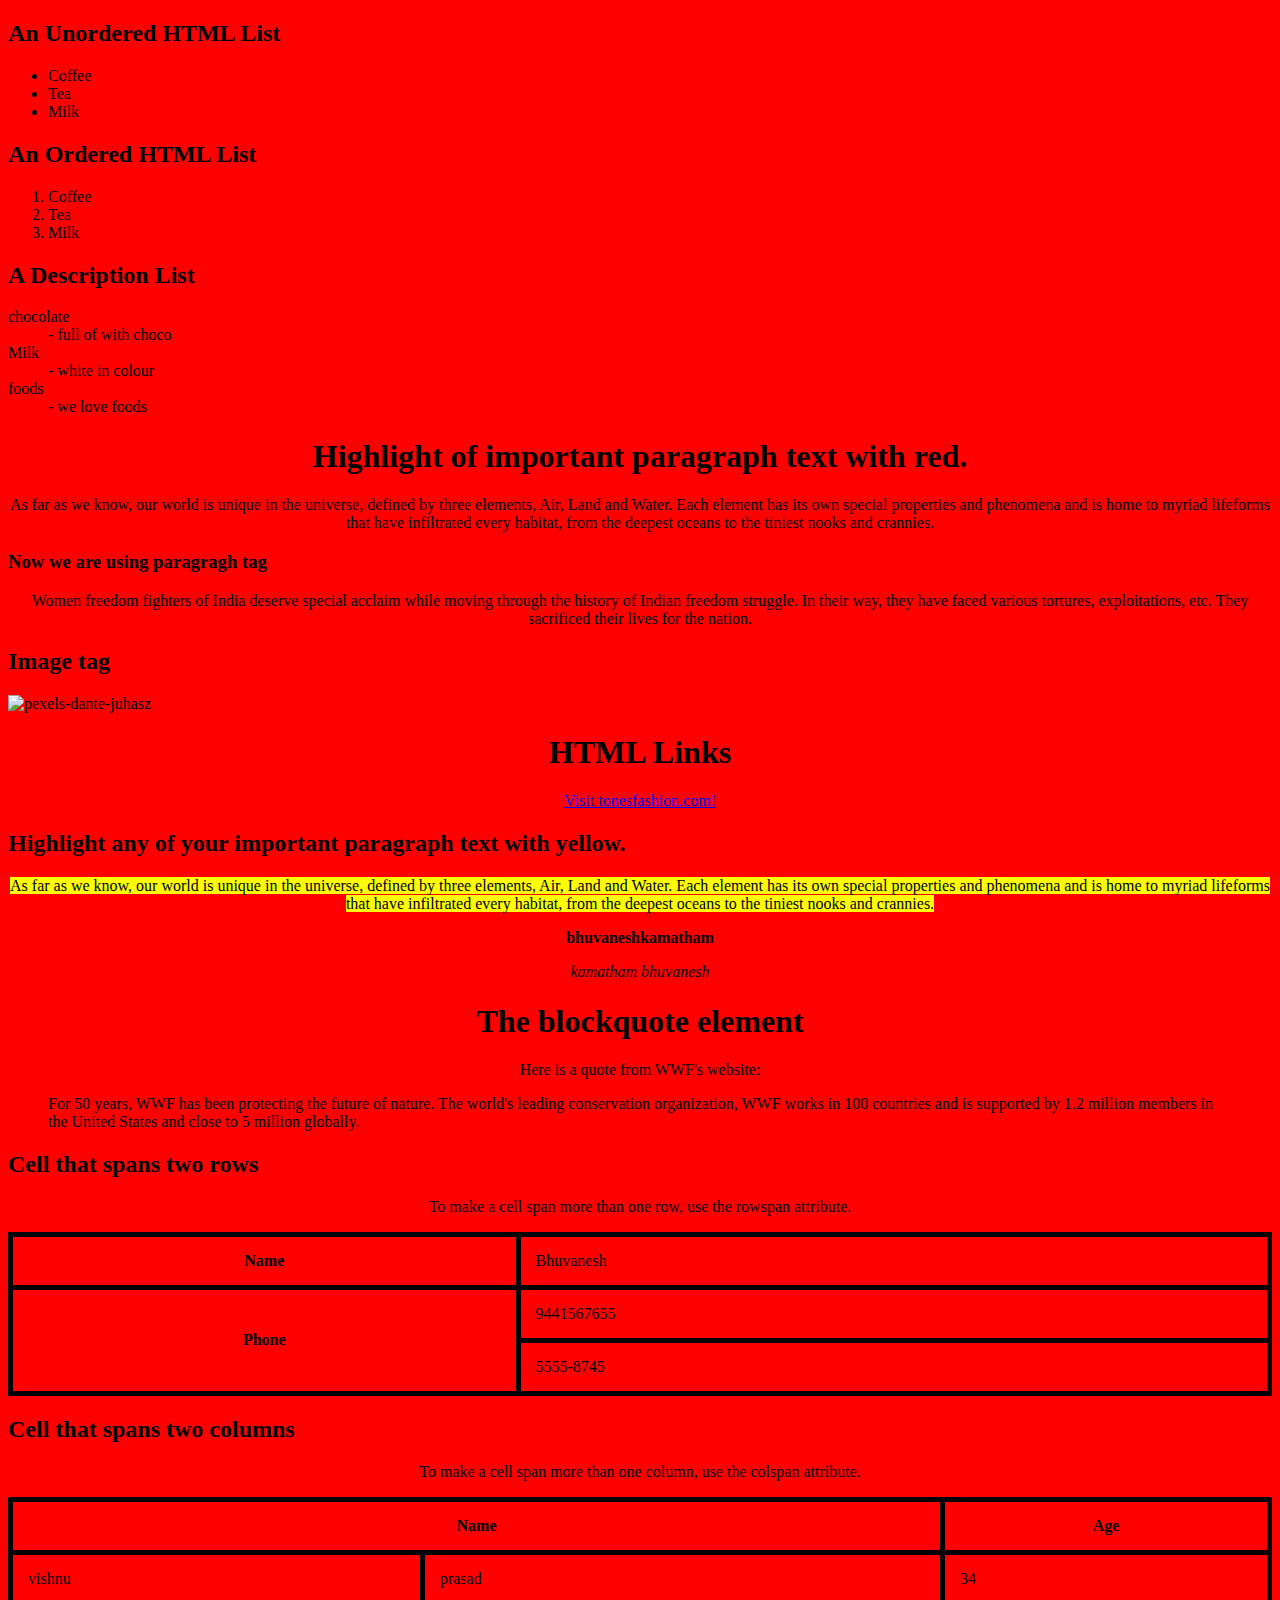
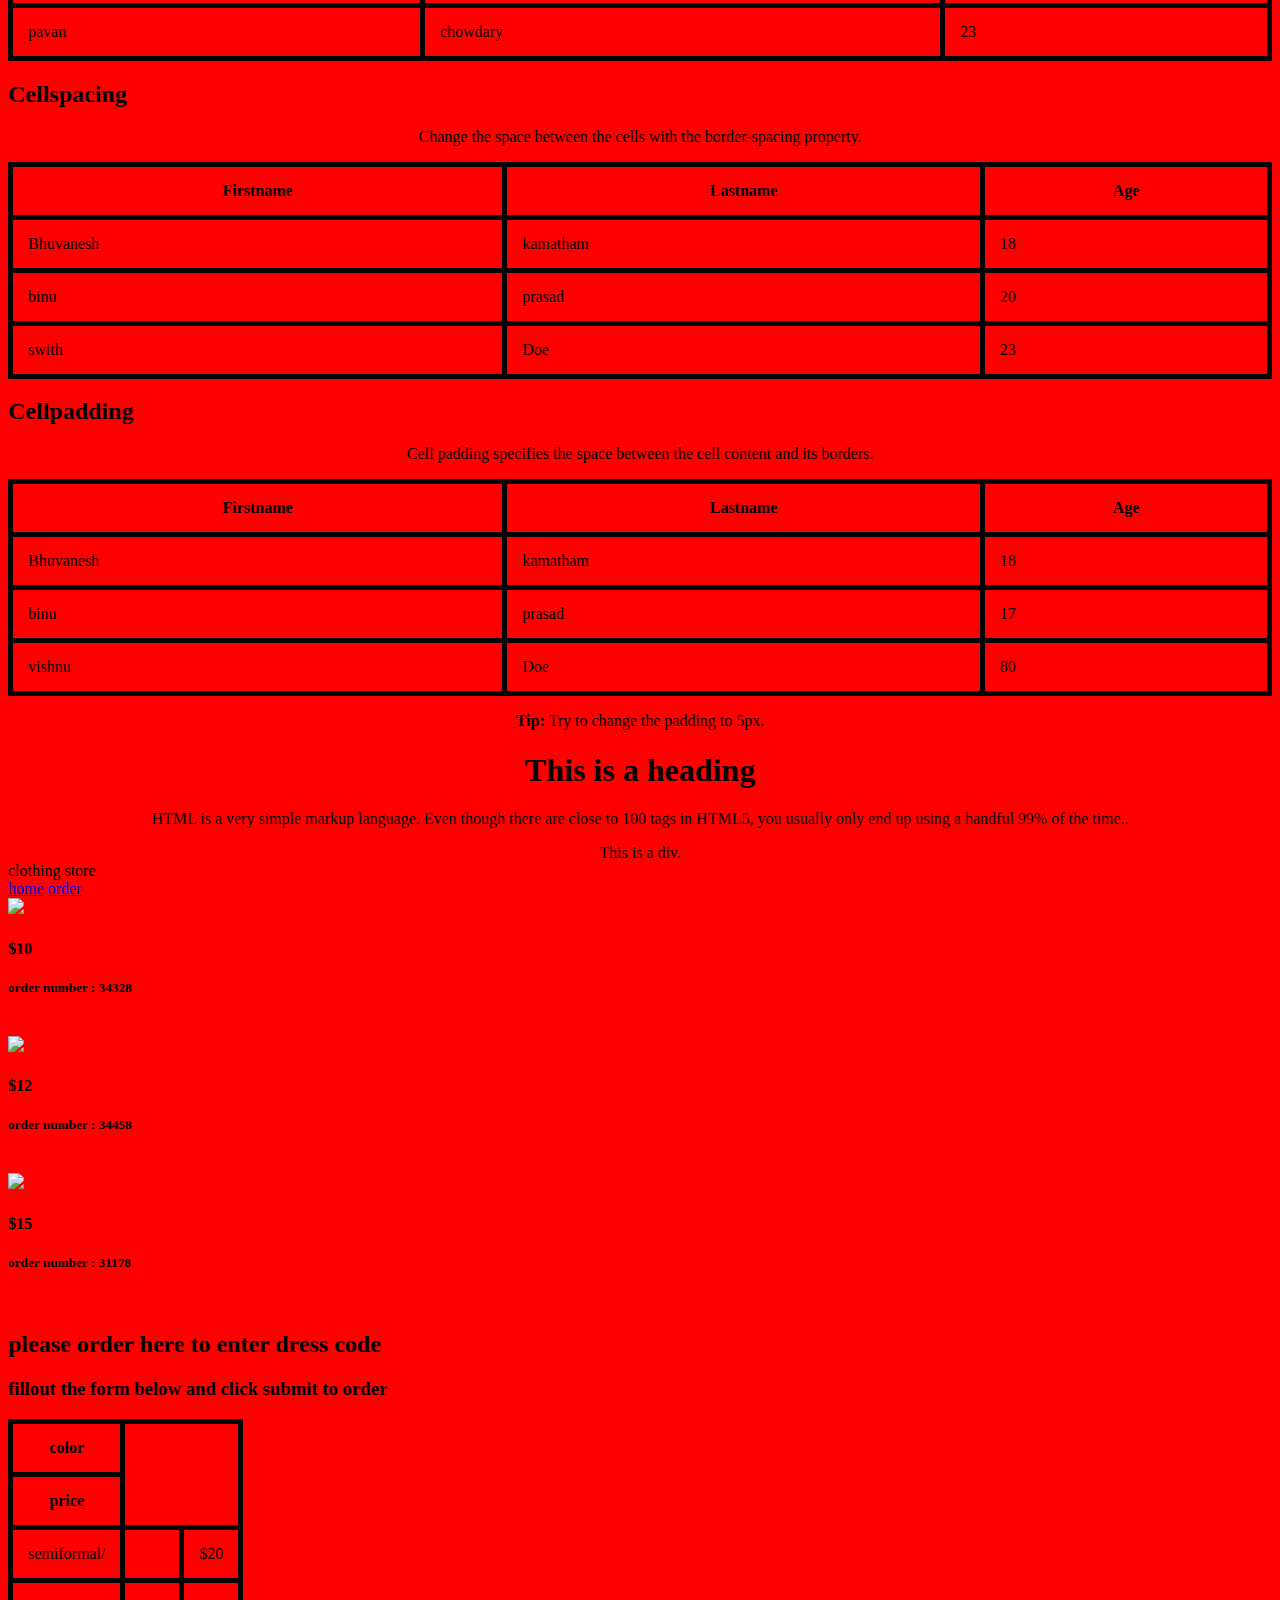
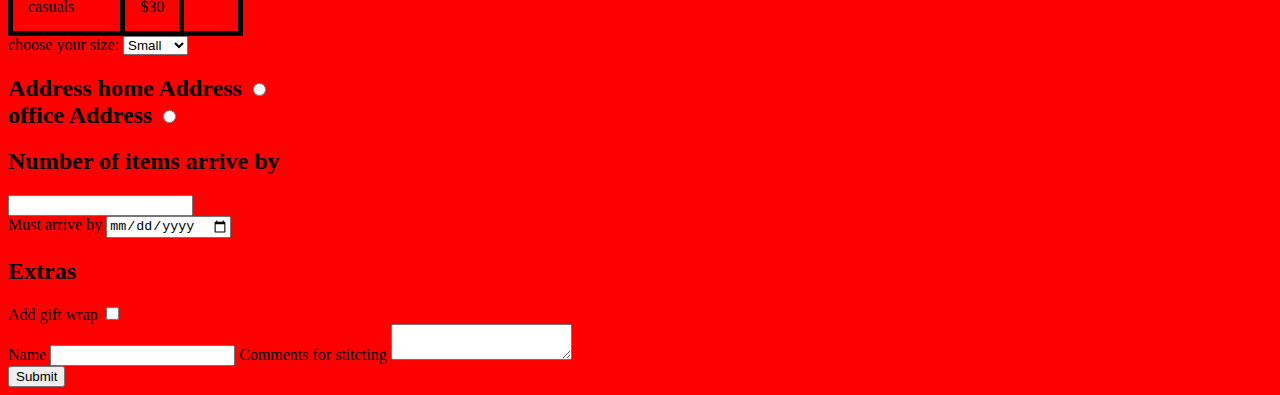
==== activity3.html @ 56ad9736 "Create activity3.html" ====
<!DOCTYPE html>
<html>
<body>

<h2>An Unordered HTML List</h2>

<ul>
  <li>Coffee</li>
  <li>Tea</li>
  <li>Milk</li>
</ul>  

<h2>An Ordered HTML List</h2>

<ol>
  <li>Coffee</li>
  <li>Tea</li>
  <li>Milk</li>
</ol> 

</body>
</html>

<h2>A Description List</h2>

<dl>
  <dt>chocolate</dt>
  <dd>- full of with choco</dd>
  <dt>Milk</dt>
  <dd>- white in colour</dd>
  <dt>foods</dt>
  <dd>- we love foods</dd>
</dl>

</body>

<!DOCTYPE html>
<html>
<body>
<title>My Webpage</title>
<head>
  <body bgcolor="red">
<h1>Highlight  of  important paragraph text with red.</h1>


<p>As far as we know, our world is unique in the universe, defined by three elements, Air, Land and Water. Each element has its own special properties and phenomena and is home to myriad lifeforms that have infiltrated every habitat, from the deepest oceans to the tiniest nooks and crannies.</p>

</body>
</html>
  
<!DOCTYPE html>
<html>
<head>
<body>
<h3>Now we are using paragragh tag</h3>
<p>Women freedom fighters of India deserve special acclaim while moving through the history of Indian freedom struggle. In their way, they have faced various tortures, exploitations, etc. They sacrificed their lives for the nation.
</p>
<H2>Image tag</H2>
   <img src="new*folder/C:\Users\Bhuvanesh\Desktop\New folder"alt="pexels-dante-juhasz" width="1000px" height="500px"/>
</body>
</html>
<!DOCTYPE html>
<html>
<body>

<h1>HTML Links</h1>

<p><a href="https://www.tonesfashion.com/">Visit tonesfashion.com!</a></p>

</body>
</html>    
  
  
<!DOCTYPE html>
<html>
<body>
<style>
mark { 
  background-color: yellow;
  color: black;
}
</style>
<h2>Highlight any of your important paragraph text with yellow.</h2>

<p><mark>As far as we know, our world is unique in the universe, defined by three elements, Air, Land and Water. Each element has its own special properties and phenomena and is home to myriad lifeforms that have infiltrated every habitat, from the deepest oceans to the tiniest nooks and crannies.</mark></p>

</body>
</html>  

  
<html>
<head>
  <title>5th file</title>
  <body>
    <center><p><b>bhuvaneshkamatham</b></p> 
      <p><i>kamatham bhuvanesh</i></p></center>
  </body>
</head>
</html>
  
<!DOCTYPE html>
<html>
<body>

<h1>The blockquote element</h1>

<p>Here is a quote from WWF's website:</p>

<blockquote cite="http://www.worldwildlife.org/who/index.html">
For 50 years, WWF has been protecting the future of nature. The world's leading conservation organization, WWF works in 100 countries and is supported by 1.2 million members in the United States and close to 5 million globally.
</blockquote>

</body>
</html>
  
<!DOCTYPE html>
<html>
<head>
<style>
table, th, td {
  border: 1px solid black;
  border-collapse: collapse;
}
</style>
</head>
<body>

<h2>Cell that spans two rows</h2>
<p>To make a cell span more than one row, use the rowspan attribute.</p>

<table style="width:100%">
  <tr>
    <th>Name</th>
    <td>Bhuvanesh</td>
  </tr>
  <tr>
    <th rowspan="2">Phone</th>
    <td>9441567655</td>
  </tr>
  <tr>
    <td>5555-8745</td>
  </tr>
</table>
</body>
</html>
  
<!DOCTYPE html>
<html>
<head>
<style>
table, th, td {
  border: 1px solid black;
  border-collapse: collapse;
}
</style>
</head>
<body>

<h2>Cell that spans two columns</h2>
<p>To make a cell span more than one column, use the colspan attribute.</p>

<table style="width:100%">
  <tr>
    <th colspan="2">Name</th>
    <th>Age</th>
  </tr>
  <tr>
    <td>vishnu</td>
    <td>prasad</td>
    <td>34</td>
  </tr>
  <tr>
    <td>pavan</td>
    <td>chowdary</td>
    <td>23</td>
  </tr>
</table>
</body>
</html>
  
<!DOCTYPE html>
<html>
<head>
<style>
table, th, td {
  border: 1px solid black;
}
table {
  border-spacing: 30px;
}
</style>
</head>
<body>

<h2>Cellspacing</h2>
<p>Change the space between the cells with the border-spacing property.</p>

<table style="width:100%">
  <tr>
    <th>Firstname</th>
    <th>Lastname</th> 
    <th>Age</th>
  </tr>
  <tr>
    <td>Bhuvanesh</td>
    <td>kamatham</td>
    <td>18</td>
  </tr>
  <tr>
    <td>binu</td>
    <td>prasad</td>
    <td>20</td>
  </tr>
  <tr>
    <td>swith</td>
    <td>Doe</td>
    <td>23</td>
  </tr>
</table>

</body>
</html>
  
<!DOCTYPE html>
<html>
<head>
<style>
table, th, td {
  border: 5px solid black;
  border-collapse: collapse;
}
th, td {
  padding: 15px;
}
</style>
</head>
<body>

<h2>Cellpadding</h2>
<p>Cell padding specifies the space between the cell content and its borders.</p>

<table style="width:100%">
  <tr>
    <th>Firstname</th>
    <th>Lastname</th> 
    <th>Age</th>
  </tr>
  <tr>
    <td>Bhuvanesh</td>
    <td>kamatham</td>
    <td>18</td>
  </tr>
  <tr>
    <td>binu</td>
    <td>prasad</td>
    <td>17</td>
  </tr>
  <tr>
    <td>vishnu</td>
    <td>Doe</td>
    <td>80</td>
  </tr>
</table>

<p><strong>Tip:</strong> Try to change the padding to 5px.</p>

</body>
</html>
  
<!DOCTYPE html>
<html>
<head>
<style>
h1 {text-align: center;}
p {text-align: center;}
div {text-align: center;}
</style>
</head>
<body>

 <h1><b>This is a heading</b></h1>
<p>HTML is a very simple markup language. Even though there are close to 100 tags in HTML5, you usually only end up using a handful 99% of the time..</p>
<div>This is a div.</div>

</body>
</html>
  
<!Doctype html>
<html>
<head>
  <title>clothing store</title>
</head>

<body>
  <span>clothing store</span>
  <nav>
    <a href="website.html">home</a>
    <a href="order.html">order</a>
  </nav>
  <section>
    <img src="https://upload.wikimedia.org/wikipedia/commons/thumb/e/e5/Vintage_aloha_shirt_crop.png/640px-Vintage_aloha_shirt_crop.png">
    <h4>$10</h4>
    <h5>order number : 34328</h5>
    <br>
    <img src="https://dimg.dillards.com/is/image/DillardsZoom/zoom/murano-masterpiece-collection-stripe-navy-short-sleeve-woven-camp-shirt/00000000_zi_186eadd7-654f-4184-9bd9-c9f14ab4e8ae.jpg">
    <h4>$12</h4>
    <h5>order number : 34458</h5>
    <br>
    <img src="https://www.dmarge.com/wp-content/uploads/2021/03/best-mens-casual-shirts-outerknown-920x920.jpg">
    <h4>$15</h4>
    <h5>order number : 31178</h5>
    <br>
    <h2>please order here to enter dress code</h2>
    <h3>fillout the form below and click <b>submit</b> to order</h3>
  <table>
      <tr>
        <th>color</tr>
        <th>price</tr>
      </tr>
      <tr>
          <td>semiformal/<td>
          <td>$20</td>
      </tr>
      <tr>
        <td>casuals</td>
        <td>$30</td>
      </tr>
  </table>
  <form>
    <label>choose your size:</label>
    <select>
      <option>Small</option>
      <option>Large</option>
      <option>XLarge</option>
    </select>
    <br>
    <h2>Address</label>
    <label>home Address</label>
    <input type="radio" name="">
    <br>
    <label>office Address</label>
    <input type="radio" name="">
    <h2>Number of items arrive by</h2>
    <input type="Number" name="">
    <br>
    <label>Must arrive by</label>
    <input type="date" name="">
    <br>
    
    <h2>Extras</h2>
    <label>Add gift wrap</label>
    <input type="checkbox" name="">
    <br>
    
    <label>Name</label>
    <input type="text" name="">
    <label>Comments for stitcting</label>
    <textarea></textarea>
    <br>
    <button>Submit</button>
    
   </form>
   </section>  
</body>  
</html>
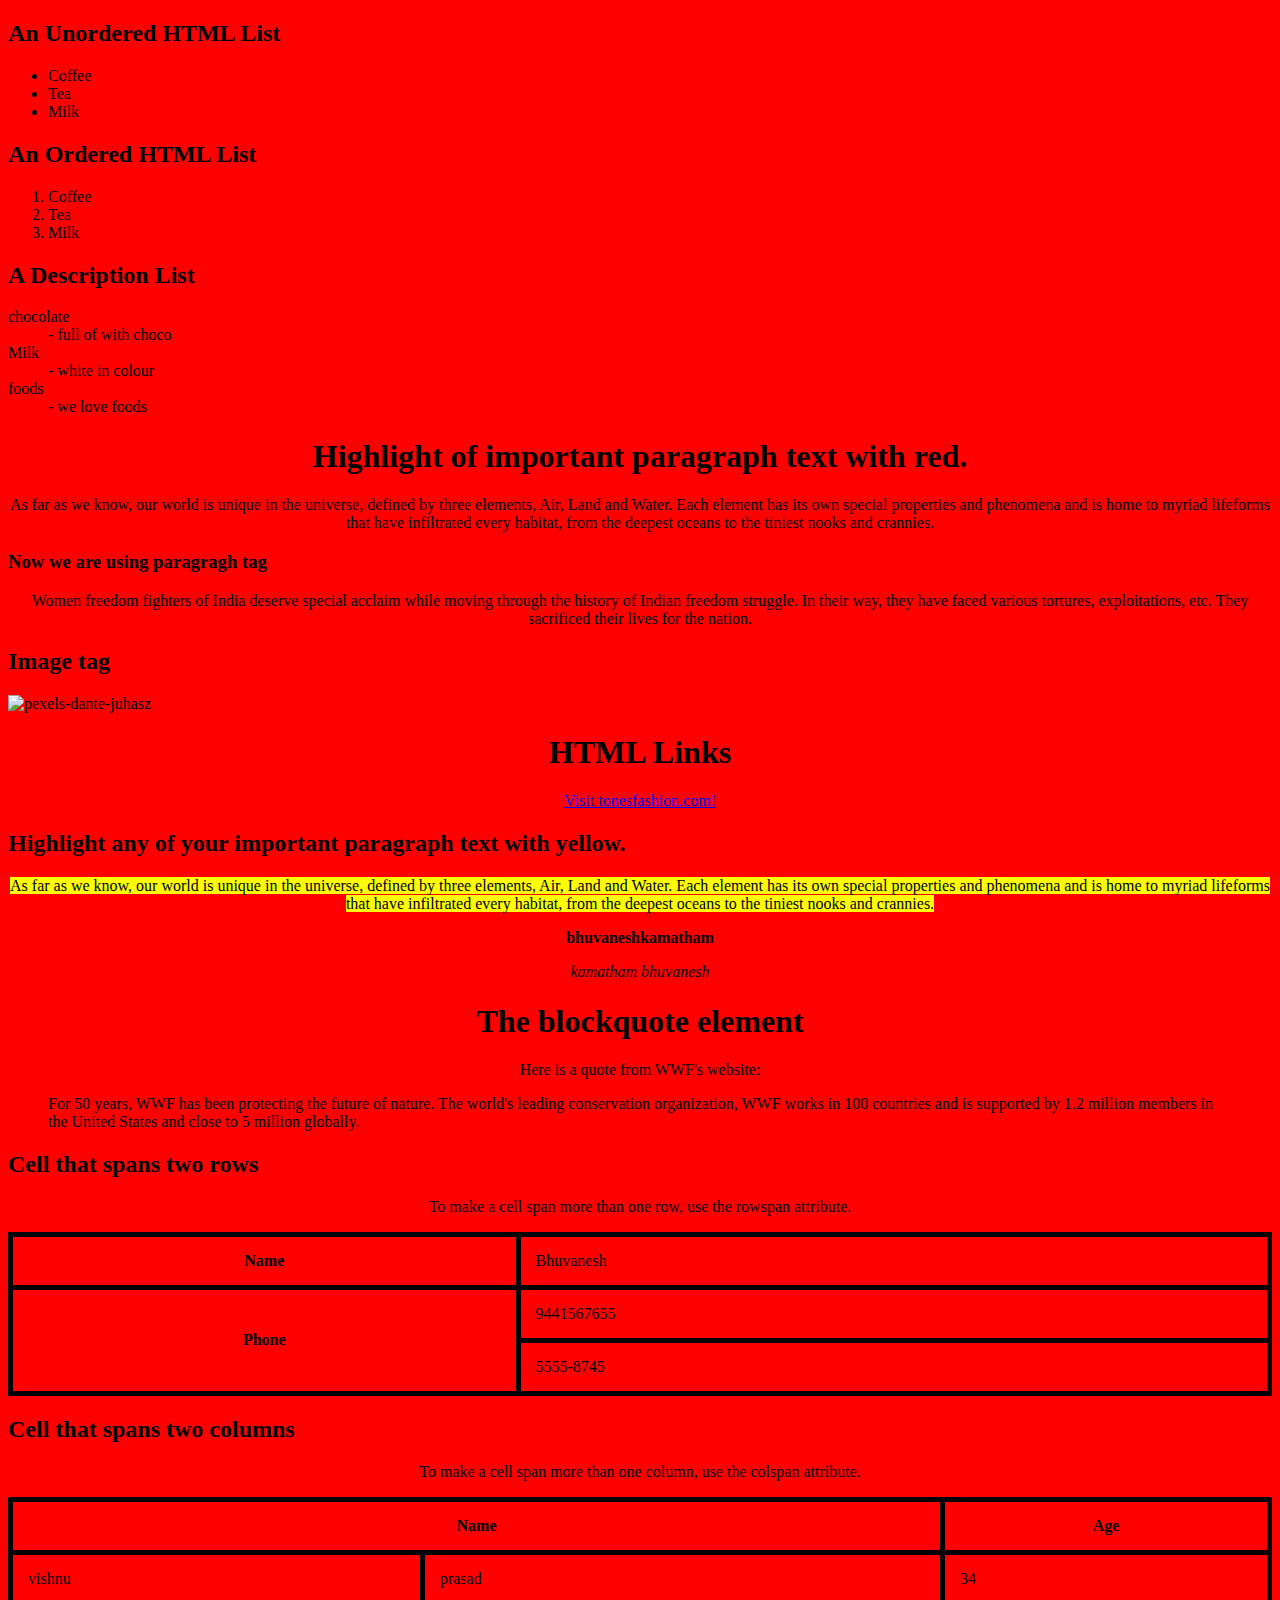
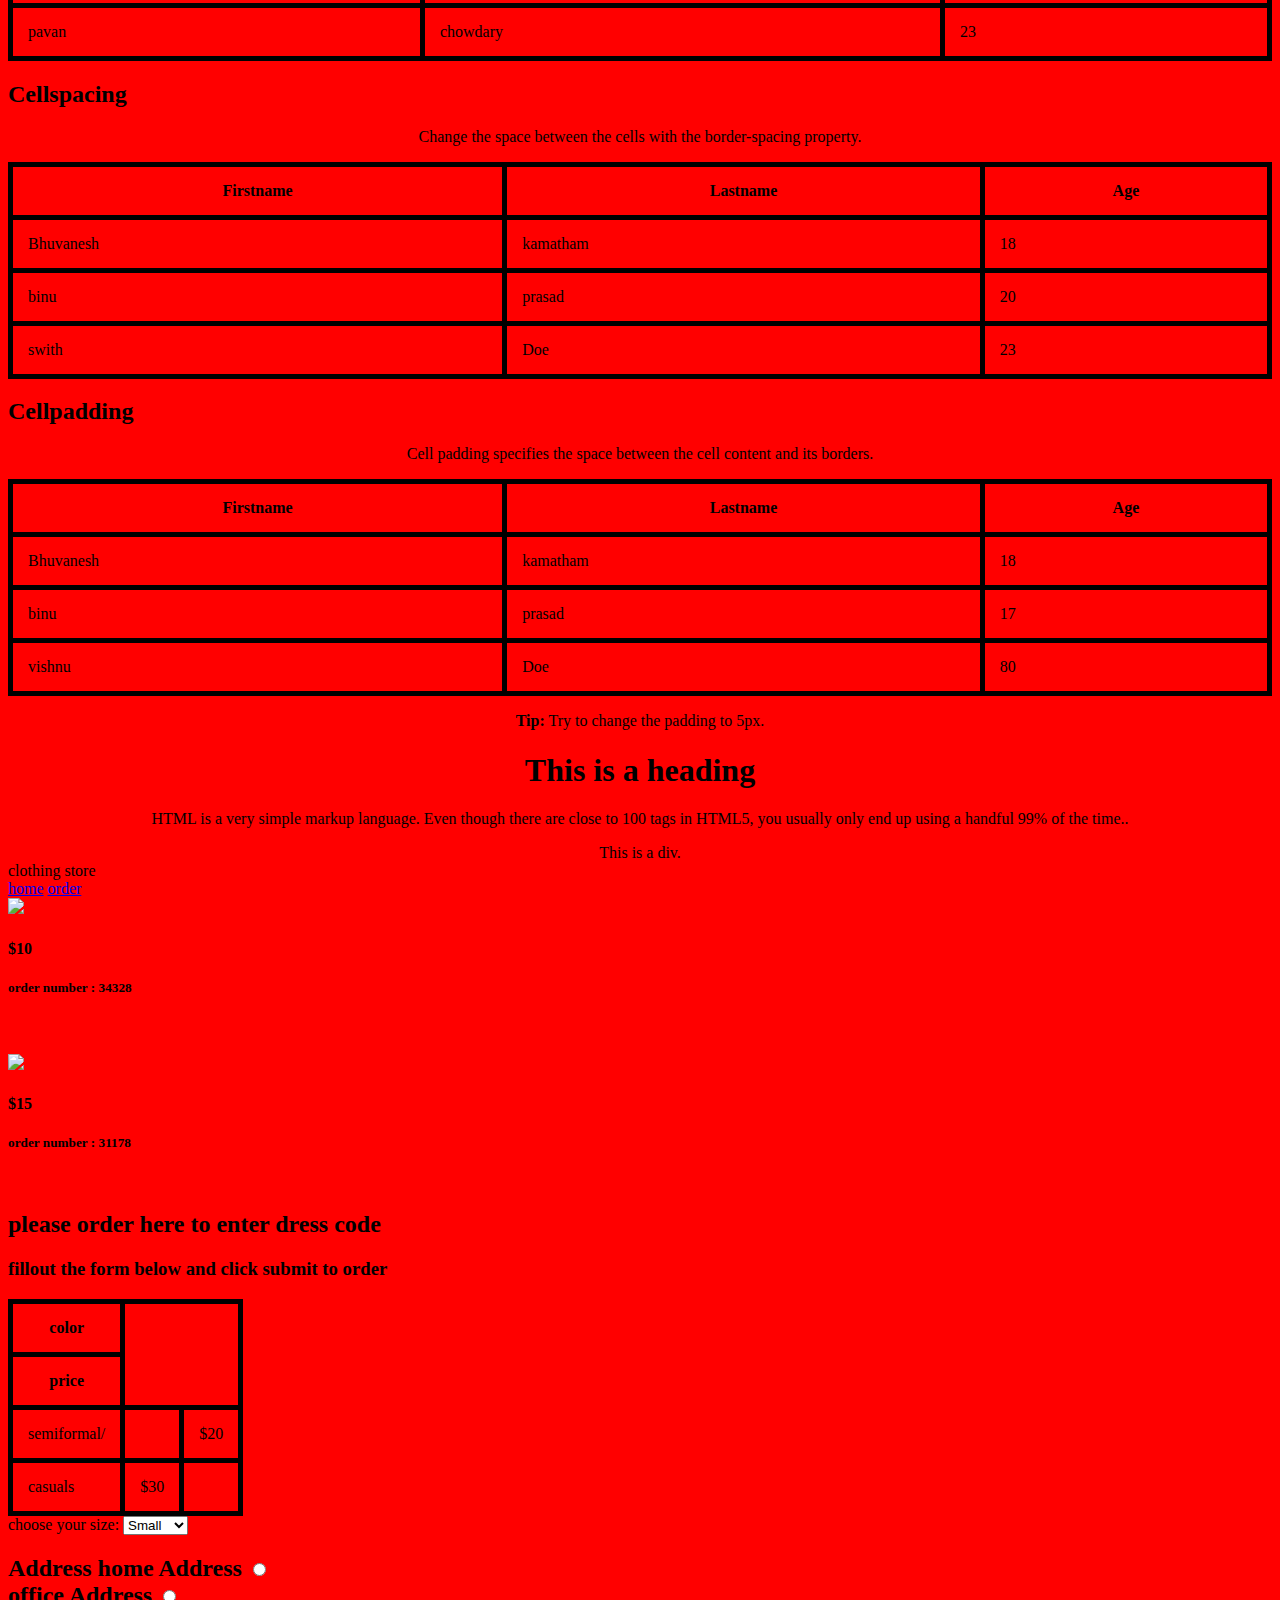
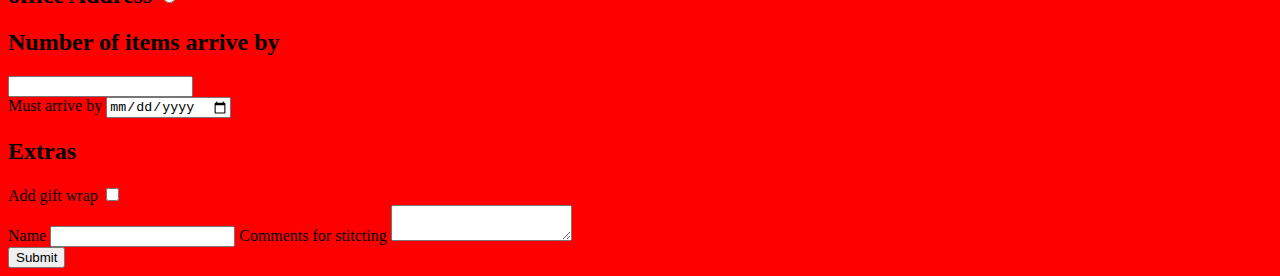
==== commit 453949e0: "Update activity3.html" ====
--- a/activity3.html
+++ b/activity3.html
@@ -302,10 +302,7 @@
     <h4>$10</h4>
     <h5>order number : 34328</h5>
     <br>
-    <img src="https://dimg.dillards.com/is/image/DillardsZoom/zoom/murano-masterpiece-collection-stripe-navy-short-sleeve-woven-camp-shirt/00000000_zi_186eadd7-654f-4184-9bd9-c9f14ab4e8ae.jpg">
-    <h4>$12</h4>
-    <h5>order number : 34458</h5>
-    <br>
+  <br>
     <img src="https://www.dmarge.com/wp-content/uploads/2021/03/best-mens-casual-shirts-outerknown-920x920.jpg">
     <h4>$15</h4>
     <h5>order number : 31178</h5>
